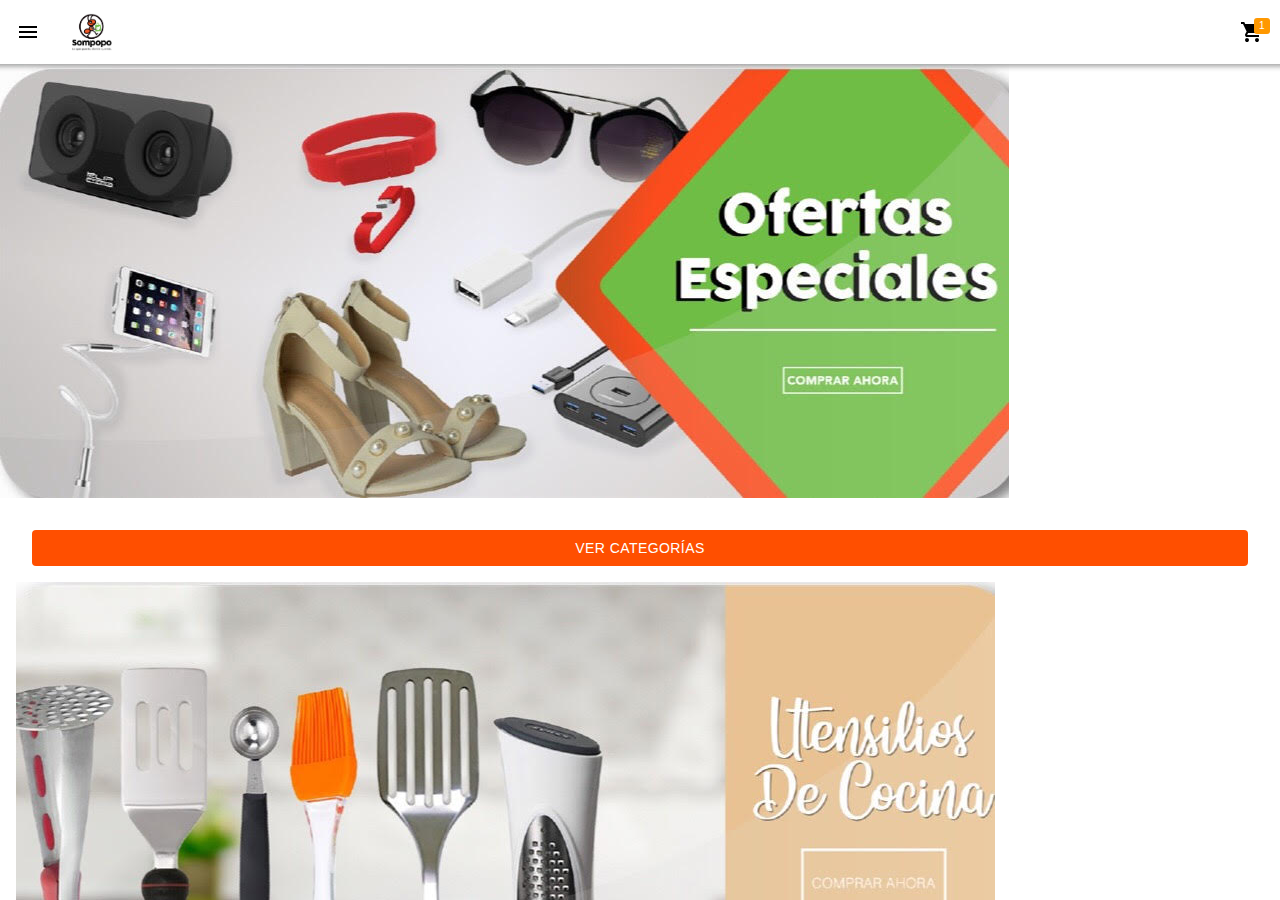
==== index.html @ d84c4154 "Add files via upload" ====
<!doctype html>
<html>
<head>
<meta charset="utf-8">
<title>Sompopo</title>
<meta name="viewport" content="width=device-width, initial-scale=1.0">
<link href="css/framework7.min.css" rel="stylesheet">
<link href="css/f7-icons.css" rel="stylesheet">
<link href="css/material-icons.css" rel="stylesheet">
<link href="css/style.css" rel="stylesheet">

</head>

<body class="color-theme-white">
	<!-- App root element -->
    <div id="app">
      <!-- Statusbar overlay -->
      <div class="statusbar"></div>
		<section class="panel panel-left panel-cover">
			
			<div class="block bg-perfil">
				<i class="icono-perfil">DP</i>
				<b>Diego Paredes</b><br>
				diegospm97@gmail.com
			</div>
			<div class="list media-list margin-cero">
				<ul>
					<li>
						<a class="item-content item-link">
							<div class="item-media">
								<i class="icon material-icons">home</i>
							</div>
							<div class="item-inner">
								Inicio
							</div>
						</a>
					
					</li>
					
					<li>
						<a class="item-content item-link">
							<div class="item-media">
								<i class="icon material-icons">account_box</i>
							</div>
							<div class="item-inner">
								Cuenta
							</div>
						</a>
					
					</li>
					<li>
						<a class="item-content item-link">
							<div class="item-media">
								<i class="icon material-icons">compare_arrows</i>
							</div>
							<div class="item-inner">
								Mis Pedidos
							</div>
						</a>
					
					</li>
					<li>
						<a class="item-content item-link">
							<div class="item-media">
								<i class="icon material-icons">announcement</i>
							</div>
							<div class="item-inner">
								Notificaciones
							</div>
						</a>
					
					</li>
					
					<li>
						<a class="item-content item-link">
							<div class="item-media">
								<i class="icon material-icons">settings</i>
							</div>
							<div class="item-inner">
								Configuración
							</div>
						</a>
					
					<li>
						<a class="item-content item-link">
							<div class="item-media">
								<i class="icon material-icons">announcement</i>
							</div>
							<div class="item-inner">
								Acera de 
							</div>
		
		                </a>
					 <a href="/productos-cate/" class="button button-fill btn-black">about</a>
					</li>
					
					
					 
					</li>
					<li class="margin-list">
						<a class="item-content item-link">
							<div class="item-media">
								<i class="icon material-icons">help_outline</i>
							</div>
							<div class="item-inner">
								Términos y condiciones
							</div>
						</a>
					
					</li>
					<li>
						<a class="item-content item-link">
							<div class="item-media">
								<i class="icon material-icons">help</i>
							</div>
							<div class="item-inner">
								Ayuda
							</div>
						</a>
					
					</li>
					<li>
						<a class="item-content item-link">
							<div class="item-media">
								<i class="icon material-icons">close</i>
							</div>
							<div class="item-inner">
								Cerrar Sesión
							</div>
						</a>
					
					</li>
				</ul>
			
			</div>
		</section>
      <!-- Your main view, should have "view-main" class -->
      <section class="view view-main view-init">
        <!-- Initial Page, "data-name" contains page name -->
        <div data-name="home" class="page">

          <!-- Top Navbar -->
          <div class="navbar">
            <div class="navbar-inner">
				<div class="left">
					<a class="icon-only link panel-open" data-panel="left"><i class="icon material-icons">menu</i></a>
				</div>
              <div class="title"><img src="img/a2c2393c9563ba6bd08624f620235590.jpg" class="img-responsive" alt="#" width="40px"></div>
				<div class="right">
				<a class="icon-only link"><i class="icon material-icons">shopping_cart<span class="badge color-orange">1</span></i></a>
				</div>
            </div>
          </div>

          <!-- Scrollable page content -->
          <article class="page-content">
			  
			  <section id="sec-slider">
			  <div class="swiper-container swiper-init" data-speed="400" data-space-between="0" data-pagination='{"el": ".swiper-pagination"}'>
    			<!-- Slides wrapper -->
    			<div class="swiper-wrapper">
      		  <!-- Slides -->
        		<div class="swiper-slide"><img src="img/promo1.jpg" class="img-responsive" alt="##"> </div>
        		<div class="swiper-slide"><img src="img/promo2.jpg" class="img-responsive" alt="##"></div>
        		<div class="swiper-slide"><img src="img/promo3.jpg" class="img-responsive" alt="##"></div>
        			
    			</div>
   			 <!-- Pagination, if required -->
    			<div class="swiper-pagination"></div>
				</div>
			  
			  </section>
			  
			  <section id="sec-category" class="block">
			  
				  <div class="block-title" align="center" id="categorias">
				  	<a href="#" class="button button-fill">VER CATEGORÍAS</a>
				  </div>
			  		
				  <div class="row">
				  	
					  <article class="col">
						<a href="/productos/">
						  <div class="over-category">
					  		<img src="img/promo4.jpg" class="img-responsive" alt="##">
							
						</div>
						</a>
					</article>
					 
				  
				  </div>
				  
				  <div class="row">
				  
					  <article class="col">
						<div class="over-category">
					  		<img src="img/promo2.jpg" class="img-responsive" alt="##">
							
						</div>
					</article>
					
				  </div>
				  
				  <div class="row">
				  
					  <article class="col">
						<div class="over-category">
					  		<img src="img/promo3.jpg" class="img-responsive" alt="##">
							
						</div>
					</article>
					
				  </div>
				  
				  
			  </section>
			
		</article>
        </div>
      </section>
    </div>
	
	
	<script src="js/framework7.min.js"></script>
	<script src="js/my-app.js"></script>
</body>
</html>
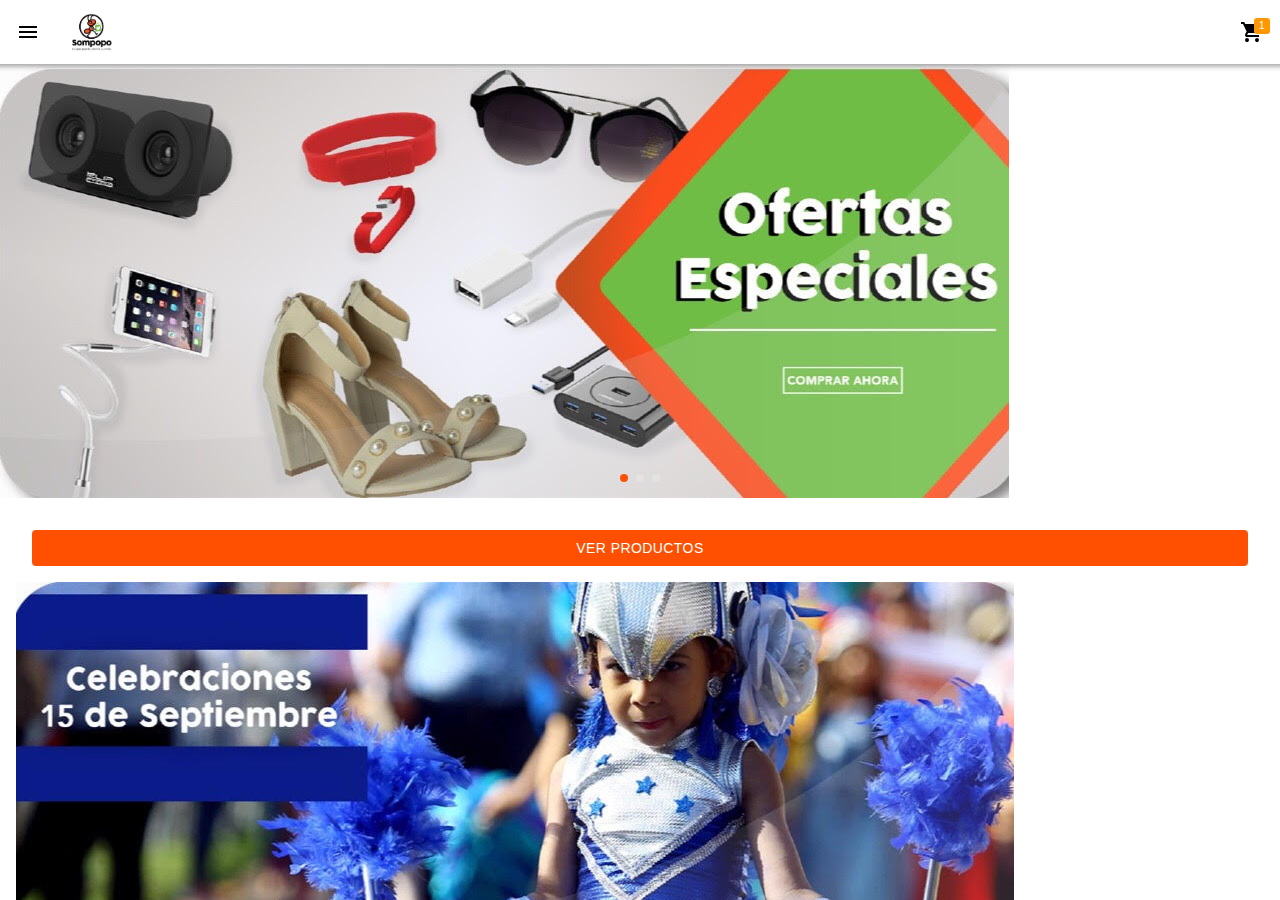
==== commit 438ee069: "Add files via upload" ====
--- a/index.html
+++ b/index.html
@@ -26,7 +26,7 @@
 			<div class="list media-list margin-cero">
 				<ul>
 					<li>
-						<a class="item-content item-link">
+						<a class="item-content item-link" href="/inicio/">
 							<div class="item-media">
 								<i class="icon material-icons">home</i>
 							</div>
@@ -51,7 +51,7 @@
 					<li>
 						<a class="item-content item-link">
 							<div class="item-media">
-								<i class="icon material-icons">compare_arrows</i>
+								<i class="icon material-icons">shop</i>
 							</div>
 							<div class="item-inner">
 								Mis Pedidos
@@ -84,14 +84,14 @@
 					<li>
 						<a class="item-content item-link">
 							<div class="item-media">
-								<i class="icon material-icons">announcement</i>
+								<i class="icon material-icons">text_format</i>
 							</div>
 							<div class="item-inner">
 								Acera de 
 							</div>
 		
 		                </a>
-					 <a href="/productos-cate/" class="button button-fill btn-black">about</a>
+					 
 					</li>
 					
 					
@@ -160,7 +160,7 @@
     			<!-- Slides wrapper -->
     			<div class="swiper-wrapper">
       		  <!-- Slides -->
-        		<div class="swiper-slide"><img src="img/promo1.jpg" class="img-responsive" alt="##"> </div>
+        		<div class="swiper-slide"><img src="img/promo1.jpg" class="img-responsive" alt="##"></div>
         		<div class="swiper-slide"><img src="img/promo2.jpg" class="img-responsive" alt="##"></div>
         		<div class="swiper-slide"><img src="img/promo3.jpg" class="img-responsive" alt="##"></div>
         			
@@ -174,7 +174,7 @@
 			  <section id="sec-category" class="block">
 			  
 				  <div class="block-title" align="center" id="categorias">
-				  	<a href="#" class="button button-fill">VER CATEGORÍAS</a>
+				  	<a href="/productos/" class="button button-fill">VER PRODUCTOS</a>
 				  </div>
 			  		
 				  <div class="row">
@@ -182,7 +182,7 @@
 					  <article class="col">
 						<a href="/productos/">
 						  <div class="over-category">
-					  		<img src="img/promo4.jpg" class="img-responsive" alt="##">
+					  		<img src="img/promo3.jpg" class="img-responsive" alt="##">
 							
 						</div>
 						</a>
@@ -195,7 +195,7 @@
 				  
 					  <article class="col">
 						<div class="over-category">
-					  		<img src="img/promo2.jpg" class="img-responsive" alt="##">
+					  		<img src="img/promo5.jpg" class="img-responsive" alt="##">
 							
 						</div>
 					</article>
@@ -206,7 +206,7 @@
 				  
 					  <article class="col">
 						<div class="over-category">
-					  		<img src="img/promo3.jpg" class="img-responsive" alt="##">
+					  		<img src="img/promo4.jpg" class="img-responsive" alt="##">
 							
 						</div>
 					</article>
--- a/css/style.css
+++ b/css/style.css
@@ -89,4 +89,8 @@
 .btn-black{
 	border-radius: 0 !important;
 	margin-top: 10px;
+}
+
+.title{
+	color: #000;
 }